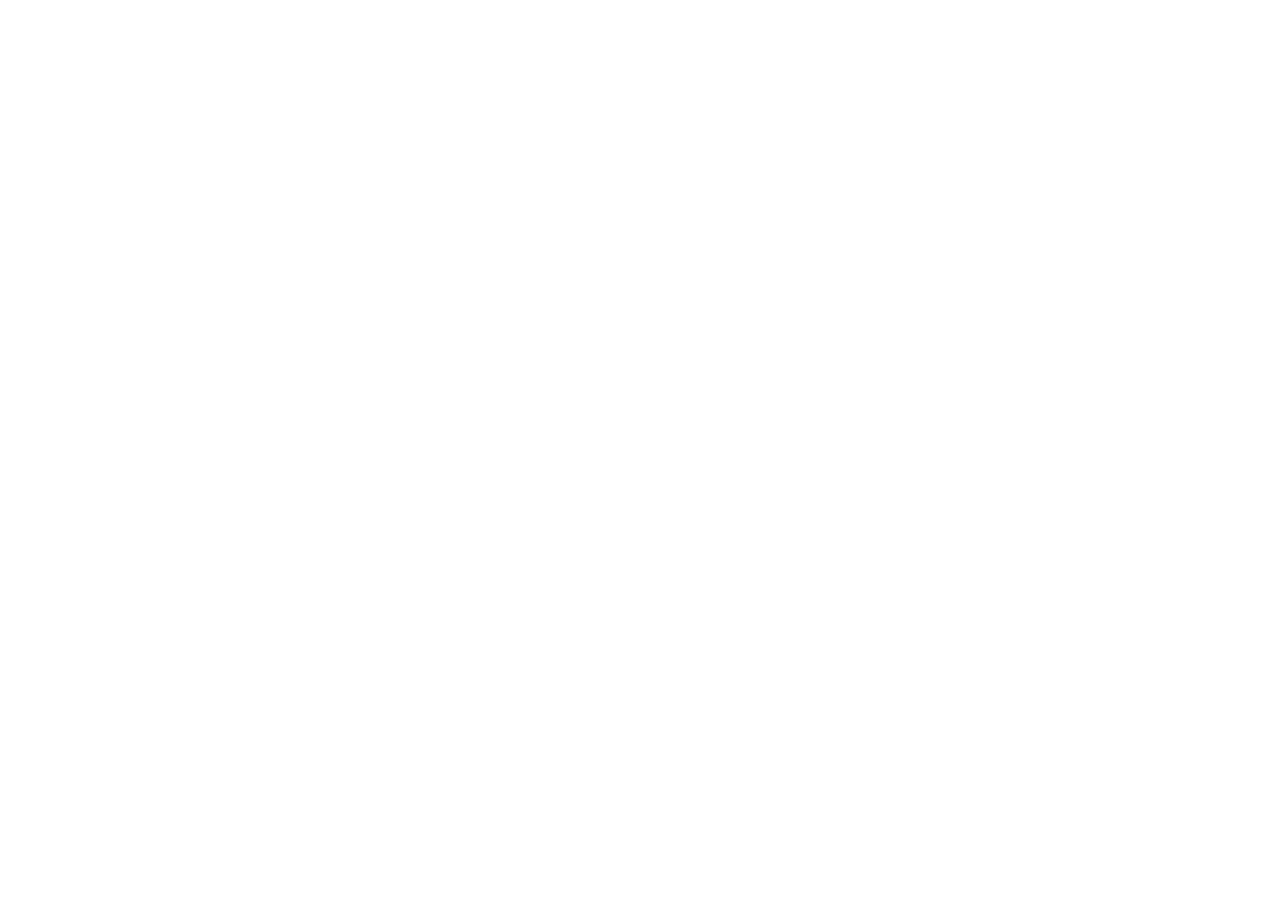
==== index.html @ d476ee10 "wigilijny" ====
<html>
  <body>
    <script>
      (async () => {
        const response = await fetch('https://api.github.com/repos/:user/:repo/contents/');
        const data = await response.json();
        let htmlString = '<ul>';
        
        for (let file of data) {
          htmlString += `<li><a href="${file.path}">${file.name}</a></li>`;
        }

        htmlString += '</ul>';
        document.getElementsByTagName('body')[0].innerHTML = htmlString;
      })()
    </script>
  <body>
</html>
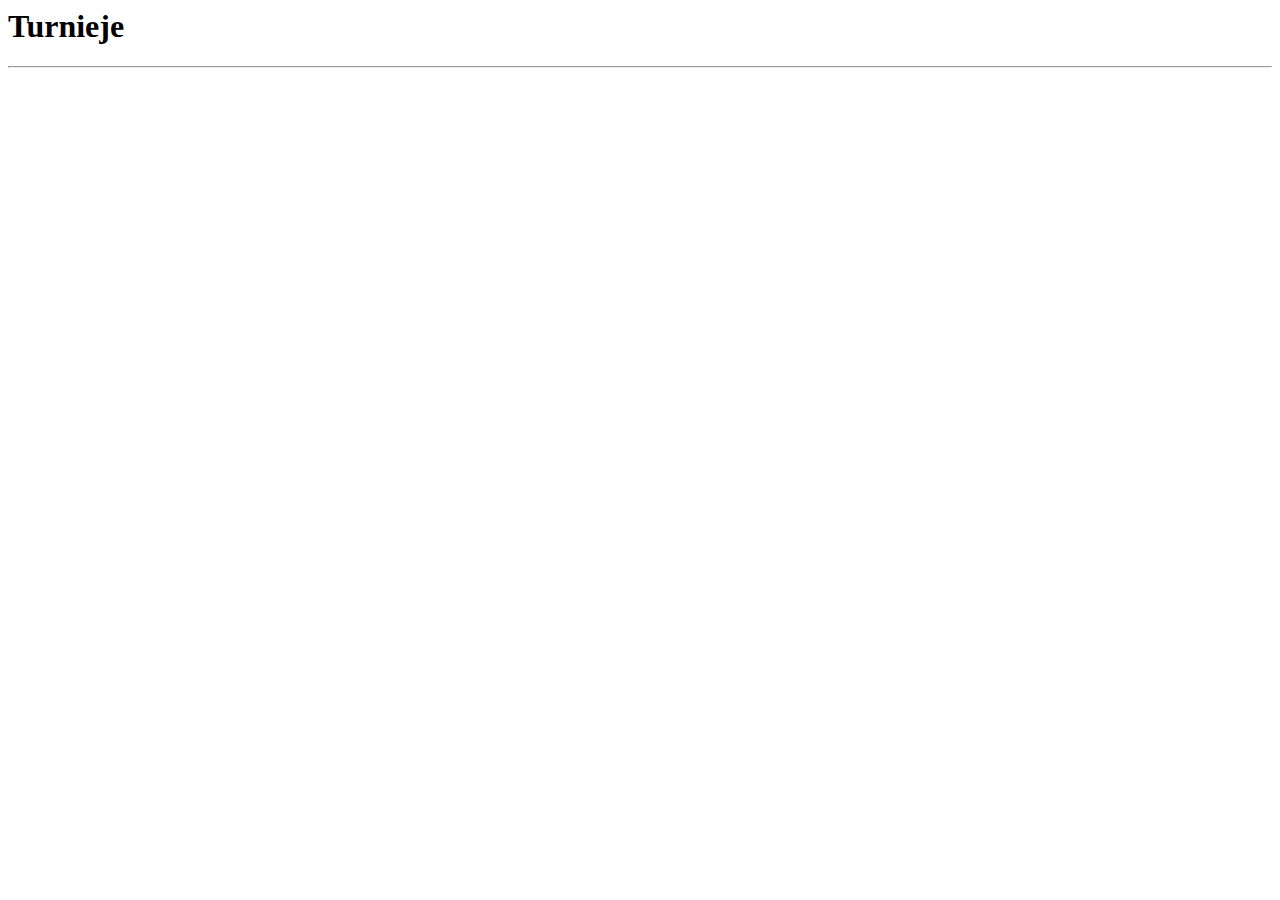
==== commit 1182bd21: "dir-list" ====
--- a/index.html
+++ b/index.html
@@ -1,18 +1,28 @@
 <html>
-  <body>
+    <body>
+        <h1>Turnieje</h1>
+        <hr/>
+
+        <div id="dir-list">
+
+        </div>
+
+
+    
+    <body>
+
     <script>
-      (async () => {
-        const response = await fetch('https://api.github.com/repos/:user/:repo/contents/');
-        const data = await response.json();
-        let htmlString = '<ul>';
-        
-        for (let file of data) {
-          htmlString += `<li><a href="${file.path}">${file.name}</a></li>`;
-        }
-
-        htmlString += '</ul>';
-        document.getElementsByTagName('body')[0].innerHTML = htmlString;
-      })()
-    </script>
-  <body>
+        (async () => {
+          const response = await fetch('https://api.github.com/repos/oilycannelloni/oilycannelloni.github.io/contents/');
+          const data = await response.json();
+          let htmlString = '<ul>';
+          
+          for (let file of data) {
+            htmlString += `<li><a href="${file.path}">${file.name}</a></li>`;
+          }
+  
+          htmlString += '</ul>';
+          document.getElementsByTagName('dir-list')[0].innerHTML = htmlString;
+        })()
+      </script>
 </html>